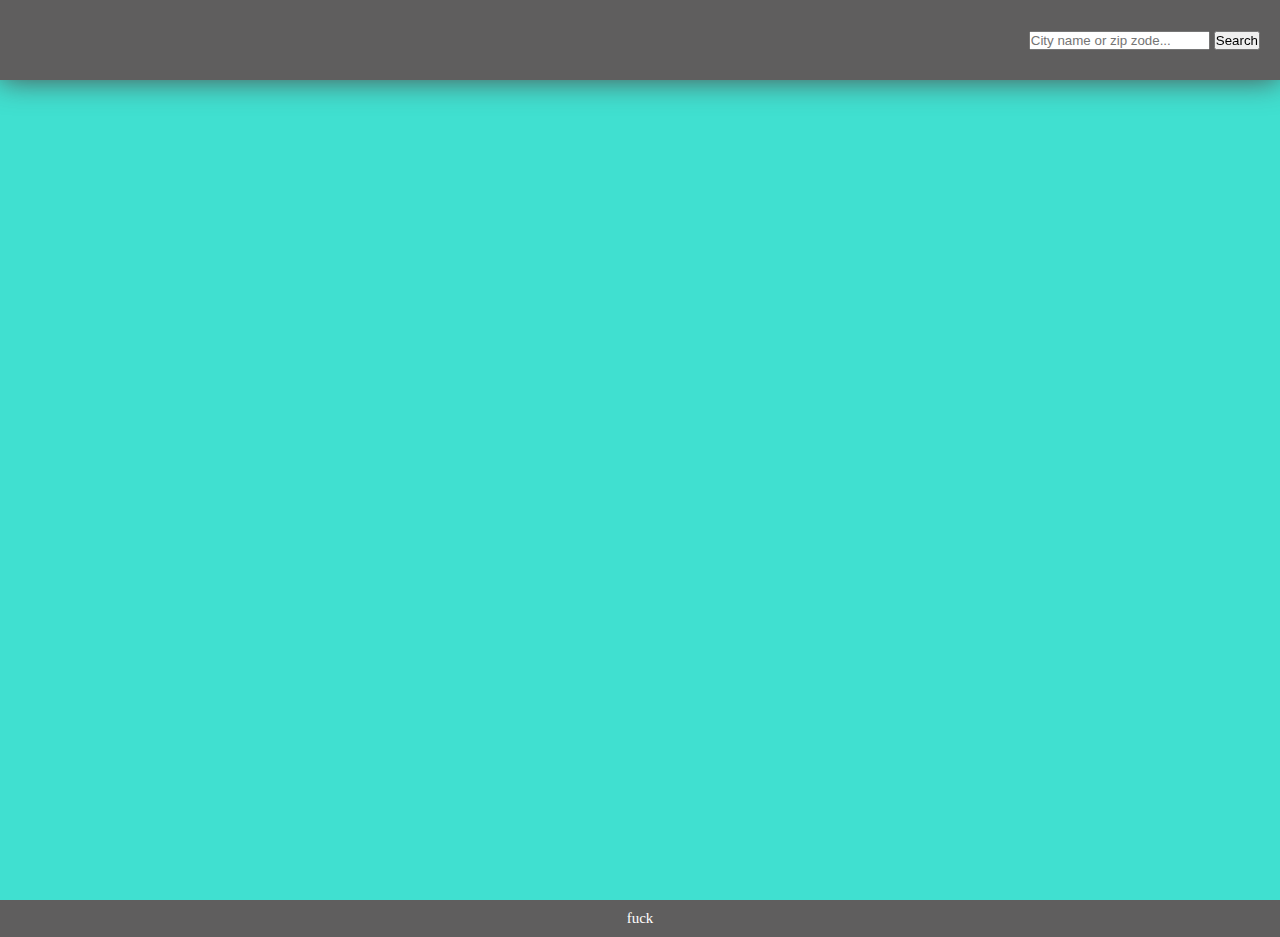
==== Weather/index.html @ 91f1592f "A lot of things" ====
<!DOCTYPE html>
<html lang="en">
  <head>
    <meta charset="UTF-8">
    <meta name="viewport" content="width=device-width,initial-scale=1,maximum-scale=1,user-scalable=no">
    <meta http-equiv="X-UA-Compatible" content="IE=edge,chrome=1">
    <meta name="HandheldFriendly" content="true"> 
    <title>Weather</title>
    <link rel="icon" href="./images/weather.png">
    <link rel="stylesheet" href="style.css">
  </head>
  <body>
    <header>
      <div class="input">
        <input type="text" placeholder="City name or zip zode..." class="input_text">
        <input type="submit" value="Search" class="submit">
      </div>
    </header>
    <main class = "body">
      <div class="weather_container">
        <h1 class="name"></h1>
        <img src="" alt="" class="icon">
        <p class="desc"></p>
        <p class="temp"></p>
      </div>
    </main>
    <footer>fuck</footer>
    <script src="script.js"></script>
  </body>
</html>
---- Weather/style.css ----
* {
    box-sizing: border-box;
    margin: 0;
    padding: 0;
}

header{
    background-color: rgb(95, 94, 94);
    width:100%;
    height: 80px;
    display: flex;
    justify-content: flex-end;
    align-items: center;
    padding-right:20px;
    box-shadow: 0 0 30px rgb(78, 77, 77);
    position: fixed;
    top:0;
    z-index:1;
}

.weather_container{
    height: 500px;
    width: 400px;
    margin-top: 80px;
    
    display: flex;
    flex-direction: column;
    justify-content: space-evenly;
    align-items: center;
    
}

.body {
    height:100vh;
    background-color:turquoise;
    display: flex;
    align-items: center;
    justify-content: center;
}


/* FOOTER */
footer {
    margin: 0;
    color: white;
    text-align: center;
    font-size: 15px;
    padding: 10px 20px;
    background-color:rgb(95, 94, 94);
}


@media screen and (max-width: 768px) {
    .weather_container { 
        width:250px; 
        height:350px;
    }
    .name{
        font-size: 135%;
    }
    .body{
        height:120vh;
    }
}
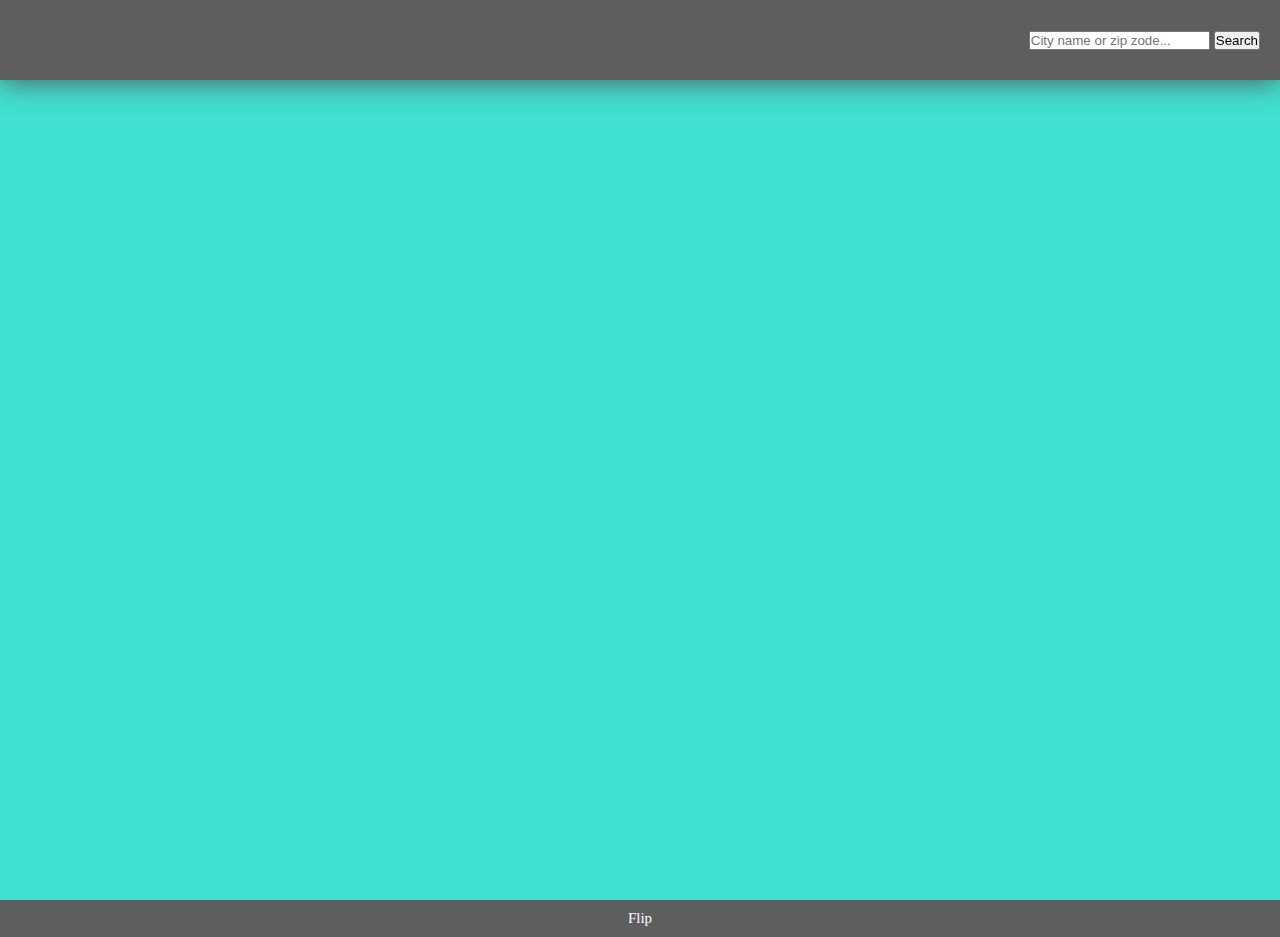
==== commit e23929f9: "Some more things" ====
--- a/Weather/index.html
+++ b/Weather/index.html
@@ -24,7 +24,7 @@
         <p class="temp"></p>
       </div>
     </main>
-    <footer>fuck</footer>
+    <footer>Flip</footer>
     <script src="script.js"></script>
   </body>
 </html>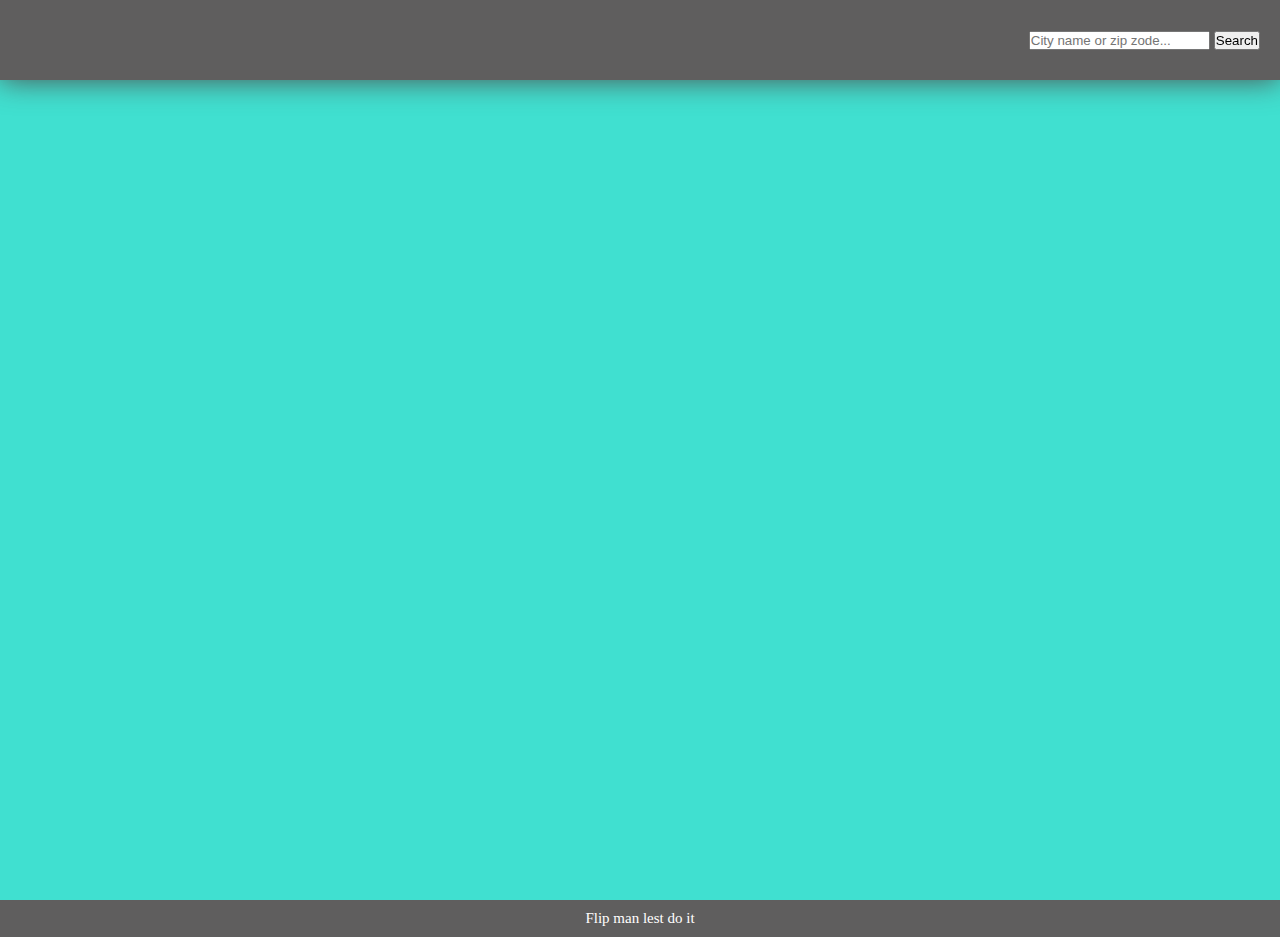
==== commit b01f8932: "Some stuff" ====
--- a/Weather/index.html
+++ b/Weather/index.html
@@ -24,7 +24,7 @@
         <p class="temp"></p>
       </div>
     </main>
-    <footer>Flip</footer>
+    <footer>Flip man lest do it</footer>
     <script src="script.js"></script>
   </body>
 </html>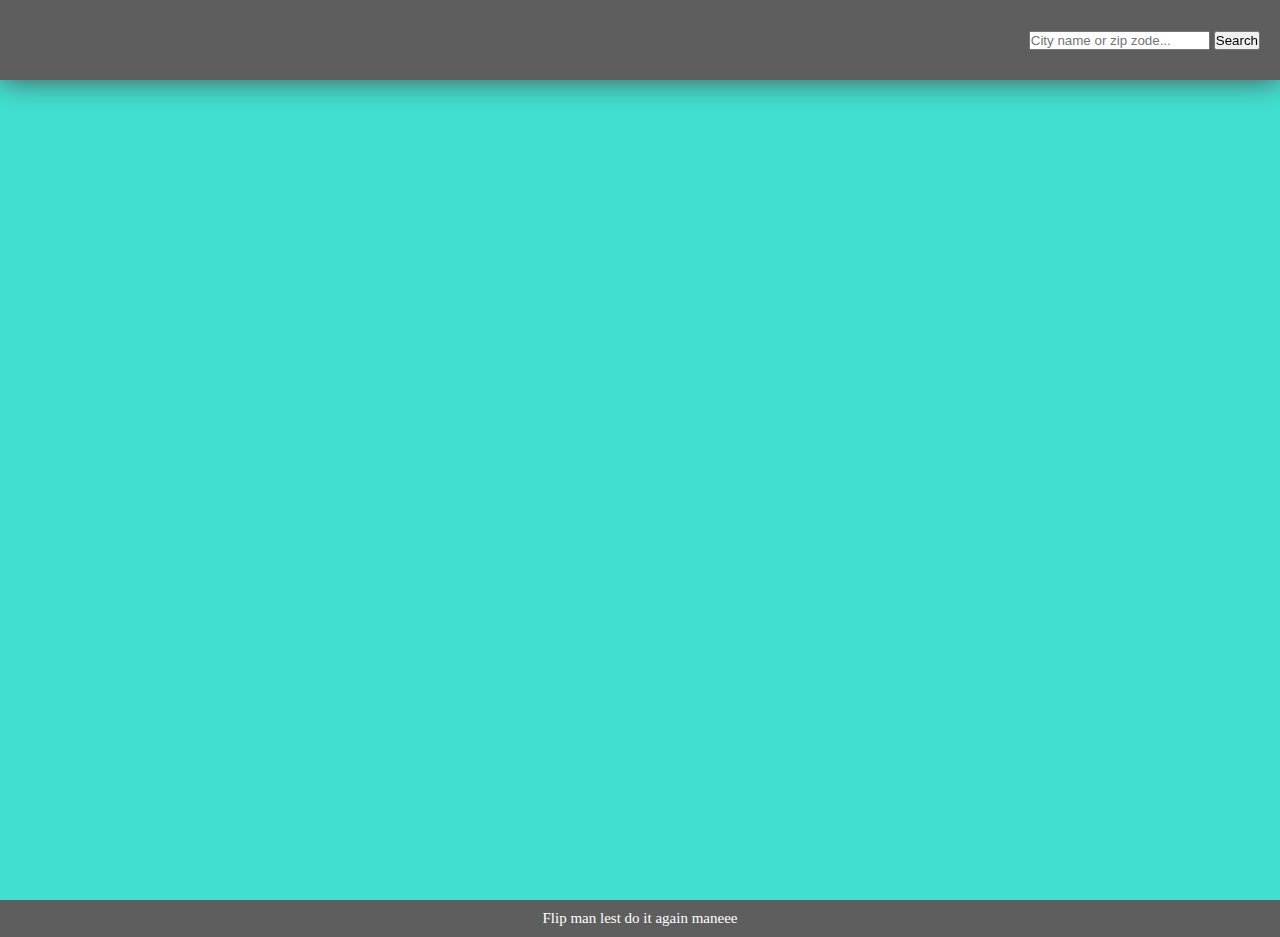
==== commit c6f19180: "Even more" ====
--- a/Weather/index.html
+++ b/Weather/index.html
@@ -24,7 +24,8 @@
         <p class="temp"></p>
       </div>
     </main>
-    <footer>Flip man lest do it</footer>
+    <footer>Flip man lest do it again maneee
+    </footer>
     <script src="script.js"></script>
   </body>
 </html>